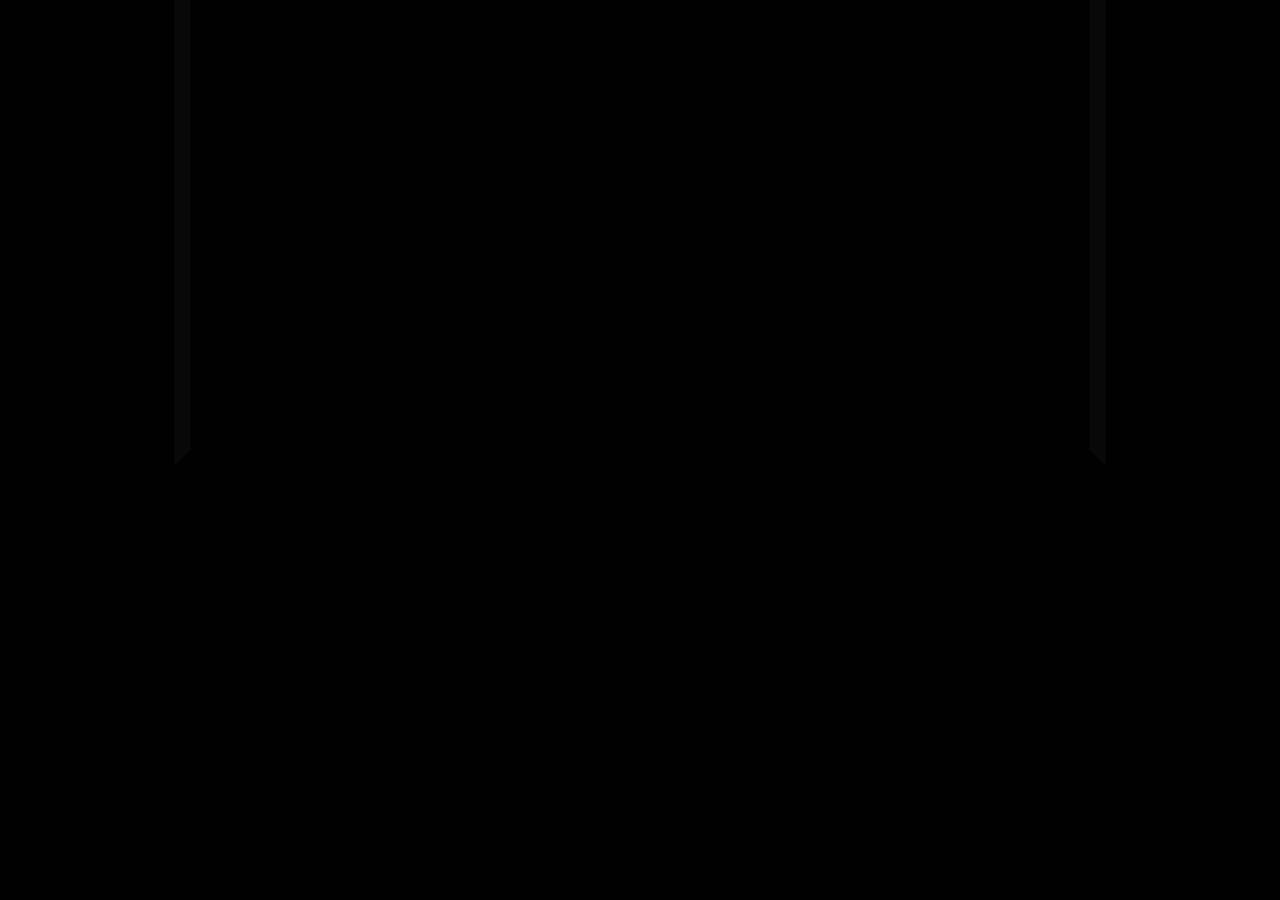
==== index.html @ a9d8a971 "Add files via upload" ====
<!DOCTYPE html>
<html lang="en">
  <head>
    <meta charset="utf-8" />
    <meta name="viewport" content="width=device-width, initial-scale=1.0">

    <title>You Are A Pawn</title>

    <link rel="stylesheet" type="text/css" href="style.css">
<link href="https://fonts.googleapis.com/css2?family=Nova+Cut&display=swap" rel="stylesheet">

<script src="libraries/p5.min.js"></script>
    <script src="libraries/p5.sound.min.js"></script>
  </head>

  <body>
      <div class="frame">
      <script src="sketch.js"></script>
      </div>

    <div class="scanlines"></div>
  </body>
</html>
---- style.css ----
:root {
  --black-color: #2A1F2D;
  --white-color: #F9FBF6;
  --purple-color: #673E76;
  --green-color: #A7BC8C;
}

html, body {
  margin: 0;
  padding: 0;
  display: flex;
  justify-content: center;
  align-items: center;
  margin: 0;
  background-color: black;
  overflow: hidden;
  cursor: url('assets/pointer.png'), pointer;
}

canvas {
  display: inline-block;
  border-radius: 5rem;
  box-shadow: 0 0 20px rgba(0, 0, 0, 0.5);
}

.frame {
  margin: 0%;
  padding: 0%;
  background-color: transparent;
  border: 1rem solid;
  border-bottom-color: #000000;
  border-left-color: #080808;
  border-right-color: #080808;
  border-top-color: #020202;
  box-shadow:
    inset 0 0 18rem black,
    inset 0 0 3rem black,
    0 0 10rem black;
  height: 100%;
  position: absolute;
aspect-ratio: 1 / 1;
  pointer-events: none;
}

.scanlines {
  pointer-events: none;
  position: absolute;
  inset: 0;
  background-image: linear-gradient(
    rgba(0,0,0,0.12) 50%,
    rgba(255,255,255,0) 50%
  );
  background-size: 100% 5px; /* adjust spacing between lines */
  mix-blend-mode: multiply;
  opacity: 0.7;
  z-index: 2;
}
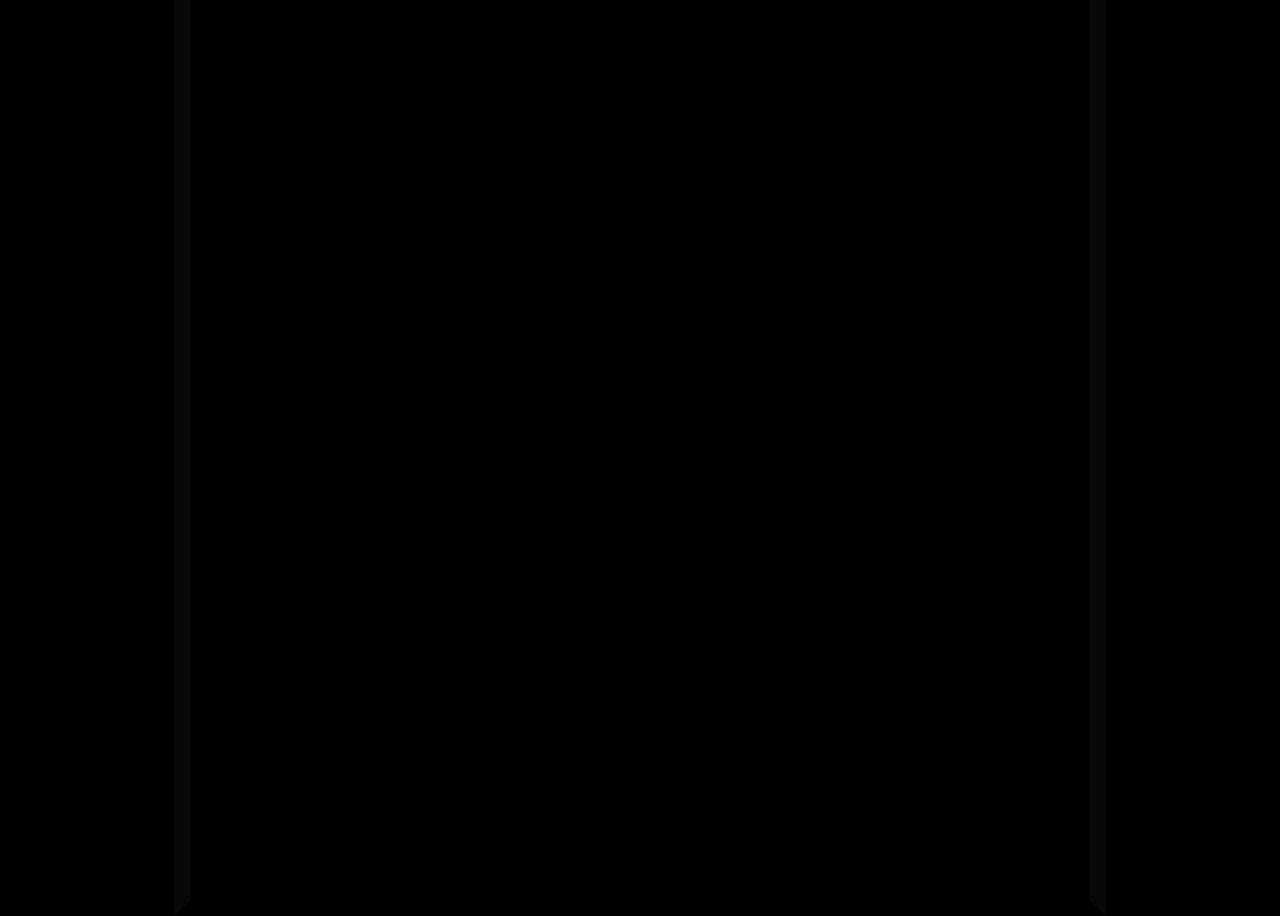
==== commit 46f305dc: "adjusted rook positioning, adjusted eye positioning, set to fixed screen size" ====
--- a/index.html
+++ b/index.html
@@ -1,23 +1,26 @@
 <!DOCTYPE html>
 <html lang="en">
-  <head>
-    <meta charset="utf-8" />
-    <meta name="viewport" content="width=device-width, initial-scale=1.0">
 
-    <title>You Are A Pawn</title>
+<head>
+  <meta charset="utf-8" />
+  <meta name="viewport" content="width=device-width, initial-scale=1.0">
 
-    <link rel="stylesheet" type="text/css" href="style.css">
-<link href="https://fonts.googleapis.com/css2?family=Nova+Cut&display=swap" rel="stylesheet">
+  <title>You Are A Pawn</title>
 
-<script src="libraries/p5.min.js"></script>
-    <script src="libraries/p5.sound.min.js"></script>
-  </head>
+  <link rel="stylesheet" type="text/css" href="style.css">
+  <link href="https://fonts.googleapis.com/css2?family=Nova+Cut&display=swap" rel="stylesheet">
 
-  <body>
-      <div class="frame">
-      <script src="sketch.js"></script>
-      </div>
+  <script src="libraries/p5.min.js"></script>
+  <script src="libraries/p5.sound.min.js"></script>
+  
+  <script src="sketch.js"></script>
+</head>
 
-    <div class="scanlines"></div>
-  </body>
-</html>
+<body>
+  <div class="frame">
+  </div>
+
+  <div class="scanlines"></div>
+</body>
+
+</html>
--- a/style.css
+++ b/style.css
@@ -6,6 +6,7 @@
 }
 
 html, body {
+  height: 100%;
   margin: 0;
   padding: 0;
   display: flex;
